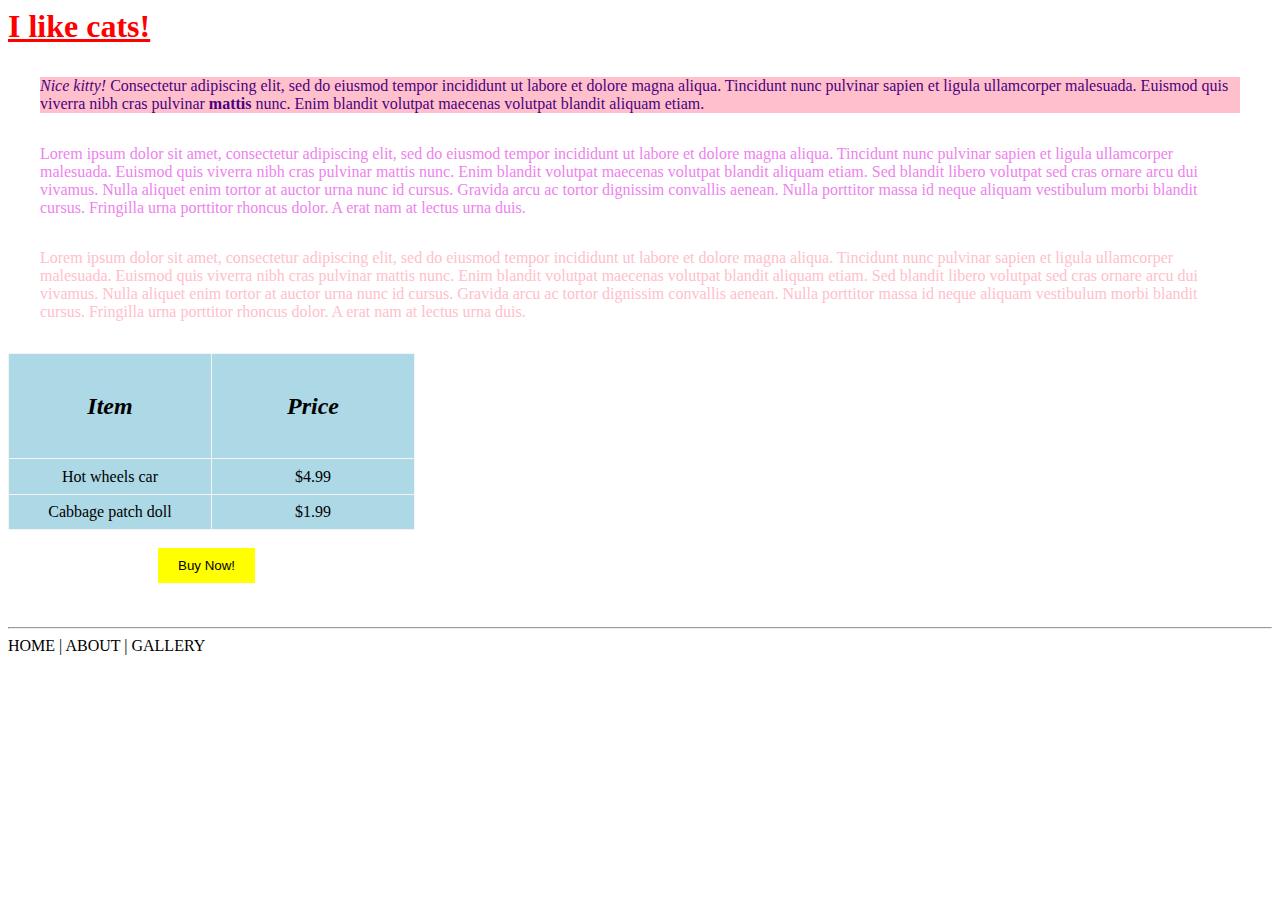
==== index.html @ 4d342c4a "Add initial cache files, updated styles in index.html, and added to styles.css" ====
<html>
  <head>
    <title>Learning CSS</title>
    <style>
      h1 {
        color: red;
      }

      p {
        margin: 32px;
      }

      button {background-color: yellow;
        color: black;
        padding: 10px 20px;
        border: none;
        cursor: pointer;
      }

      button:hover {
        background-color: gold;
      }

      /* TODO: add styles for header  */
      
      /* TODO: add styles for footer  */

      .paragraph-1 {
        background-color: pink;
      }
    </style>
    <link rel="stylesheet" href="style.css">
  </head>
  <body>
    <header>
      <h1 style="text-decoration: underline">I like cats!
      </h1>
    </header>
    <main>
      <p class="paragraph-1" style="color:indigo; font-family: verdana">
        <em>Nice kitty!</em> Consectetur adipiscing elit, sed do eiusmod
        tempor incididunt ut labore et dolore magna aliqua. Tincidunt nunc pulvinar
        sapien et ligula ullamcorper malesuada. Euismod quis viverra nibh cras
        pulvinar <strong>mattis</strong> nunc. Enim blandit volutpat maecenas volutpat blandit
        aliquam etiam.    
      </p>
    
      <p style="color: violet">
        Lorem ipsum dolor sit amet, consectetur adipiscing elit, sed do eiusmod
        tempor incididunt ut labore et dolore magna aliqua. Tincidunt nunc pulvinar
        sapien et ligula ullamcorper malesuada. Euismod quis viverra nibh cras
        pulvinar mattis nunc. Enim blandit volutpat maecenas volutpat blandit
        aliquam etiam. Sed blandit libero volutpat sed cras ornare arcu dui vivamus.
        Nulla aliquet enim tortor at auctor urna nunc id cursus. Gravida arcu ac
        tortor dignissim convallis aenean. Nulla porttitor massa id neque aliquam
        vestibulum morbi blandit cursus. Fringilla urna porttitor rhoncus dolor. A
        erat nam at lectus urna duis.
      </p>
    
      <p style="color: pink">
        Lorem ipsum dolor sit amet, consectetur adipiscing elit, sed do eiusmod
        tempor incididunt ut labore et dolore magna aliqua. Tincidunt nunc pulvinar
        sapien et ligula ullamcorper malesuada. Euismod quis viverra nibh cras
        pulvinar mattis nunc. Enim blandit volutpat maecenas volutpat blandit
        aliquam etiam. Sed blandit libero volutpat sed cras ornare arcu dui vivamus.
        Nulla aliquet enim tortor at auctor urna nunc id cursus. Gravida arcu ac
        tortor dignissim convallis aenean. Nulla porttitor massa id neque aliquam
        vestibulum morbi blandit cursus. Fringilla urna porttitor rhoncus dolor. A
        erat nam at lectus urna duis.
      </p>
    
      <table style="background-color: lightblue; text-align:center; height:20%">
      
        <tr style=width:400px>
          <th style="width:200px; font-size:24px"><em>Item</em></th>
          <th style="width:200px; font-size:24px"><em>Price</em></th>
        </tr>
        <tr>
          <td style="height:20%">Hot wheels car</td>
          <td style="height:20%">$4.99</td>
        </tr>
        <tr>
          <td style="height:20%">
            Cabbage patch doll
          </td>
          <td style="height:20%">$1.99</td>
        </tr>
      </table>
    <br>
      <button style="margin-left:150px">Buy Now!</button>
    </main>
  
  <br>
  <br>
  <hr>
 
    <nav>
      <a> HOME </a> |
      <a> ABOUT </a> |
      <a> GALLERY </a>
    </nav>
    
    <footer>
    </footer>

    <script src="./script.js"></script>
  </body>
</html>
---- style.css ----
html {
  height: 100%;
  width: 100%;
}
table, th, td {
  border: 1px solid rgb(245, 242, 245);
  border-collapse: collapse;
}
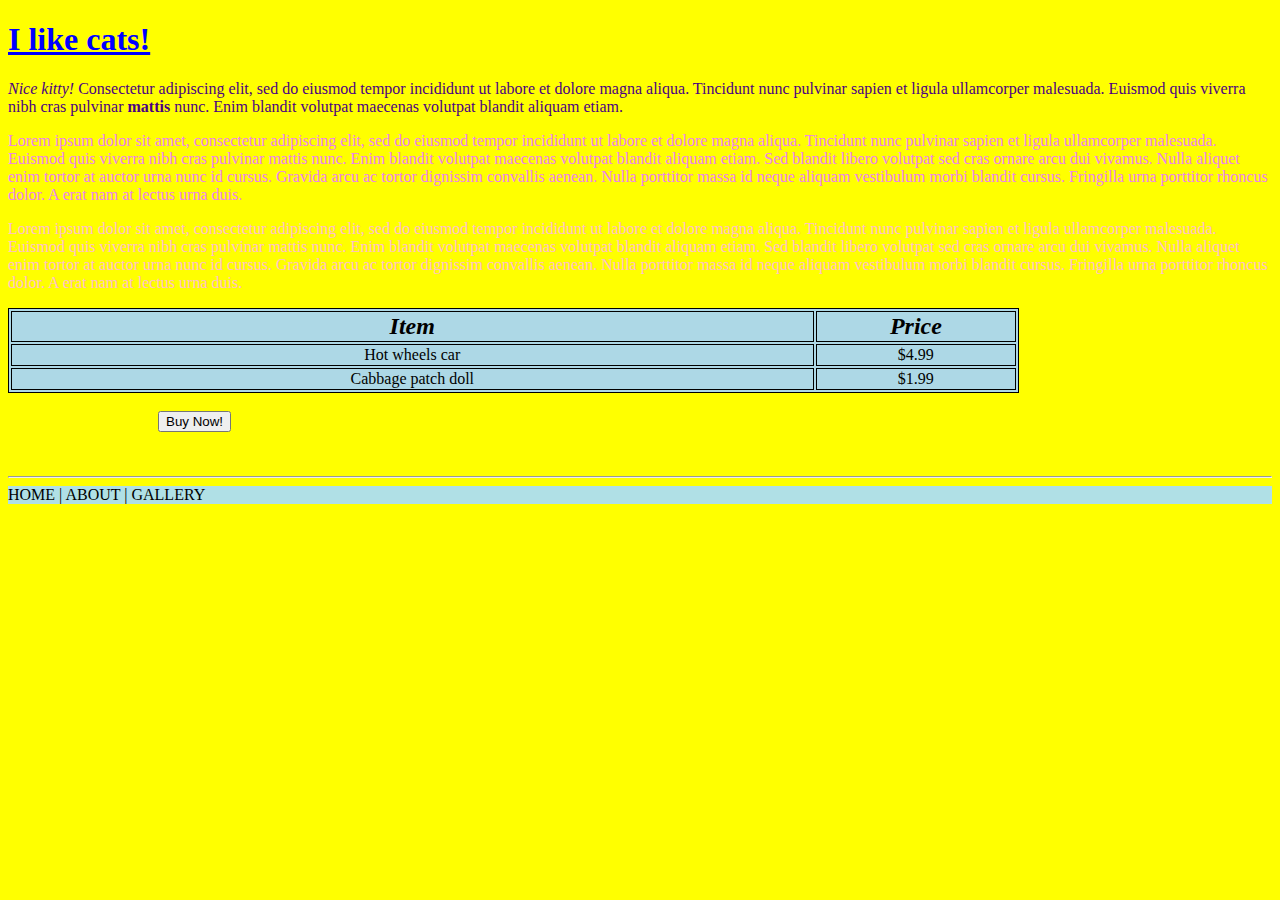
==== commit ac698bc4: "Edit HTML structure, update styles in index.html and style.css, and add List.html" ====
--- a/index.html
+++ b/index.html
@@ -1,34 +1,13 @@
+<!DOCTYPE html>
 <html>
   <head>
+    <style>
+      body {background-color: yellow;}
+      h1   {color: blue;}
+      p    {color: blueviolet;}
+    </style>
     <title>Learning CSS</title>
-    <style>
-      h1 {
-        color: red;
-      }
 
-      p {
-        margin: 32px;
-      }
-
-      button {background-color: yellow;
-        color: black;
-        padding: 10px 20px;
-        border: none;
-        cursor: pointer;
-      }
-
-      button:hover {
-        background-color: gold;
-      }
-
-      /* TODO: add styles for header  */
-      
-      /* TODO: add styles for footer  */
-
-      .paragraph-1 {
-        background-color: pink;
-      }
-    </style>
     <link rel="stylesheet" href="style.css">
   </head>
   <body>
@@ -93,16 +72,28 @@
   <br>
   <br>
   <hr>
- 
+    <footer link rel="stylesheet" href="/html/styles.css">
+
+      <style>
+        footer {background-color: powderblue; font-family: Comic Sans MS;}
+        
+      </style>
     <nav>
       <a> HOME </a> |
       <a> ABOUT </a> |
       <a> GALLERY </a>
     </nav>
     
-    <footer>
     </footer>
 
     <script src="./script.js"></script>
   </body>
+
+<style>
+table, th, td {
+  border: 1px solid;
+}
+</style>
+
+<body>
 </html>--- a/style.css
+++ b/style.css
@@ -3,6 +3,5 @@
   width: 100%;
 }
 table, th, td {
-  border: 1px solid rgb(245, 242, 245);
-  border-collapse: collapse;
+  border: 1px solid rgb(245, 242, 245); width: 80%;
 }
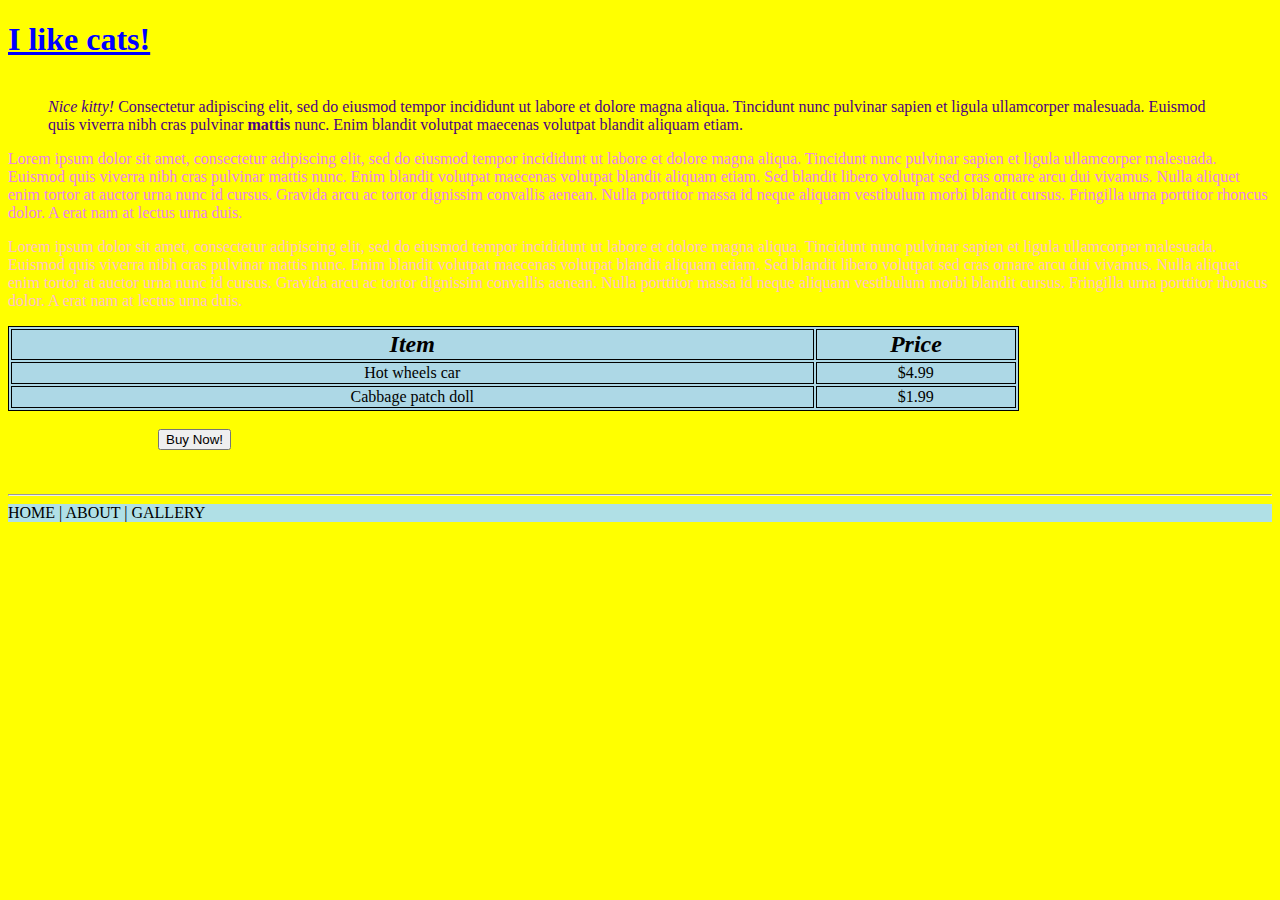
==== commit 0d2c7b4a: "Add to List.html with CSS for list styling, update README with author changes, and refine styles in " ====
--- a/index.html
+++ b/index.html
@@ -3,7 +3,7 @@
   <head>
     <style>
       body {background-color: yellow;}
-      h1   {color: blue;}
+      h1   {color: blue; font-family: Cambria, Cochin, Georgia, Times, 'Times New Roman', serif}
       p    {color: blueviolet;}
     </style>
     <title>Learning CSS</title>
@@ -16,7 +16,7 @@
       </h1>
     </header>
     <main>
-      <p class="paragraph-1" style="color:indigo; font-family: verdana">
+      <p class="paragraph-1" style="color:indigo; font-family: verdana; margin-right: 40px; margin-left: 40px">
         <em>Nice kitty!</em> Consectetur adipiscing elit, sed do eiusmod
         tempor incididunt ut labore et dolore magna aliqua. Tincidunt nunc pulvinar
         sapien et ligula ullamcorper malesuada. Euismod quis viverra nibh cras
@@ -76,7 +76,7 @@
 
       <style>
         footer {background-color: powderblue; font-family: Comic Sans MS;}
-        
+
       </style>
     <nav>
       <a> HOME </a> |
--- a/style.css
+++ b/style.css
@@ -5,3 +5,7 @@
 table, th, td {
   border: 1px solid rgb(245, 242, 245); width: 80%;
 }
+
+p:first-of-type {
+  margin-top: 40px; 
+}
